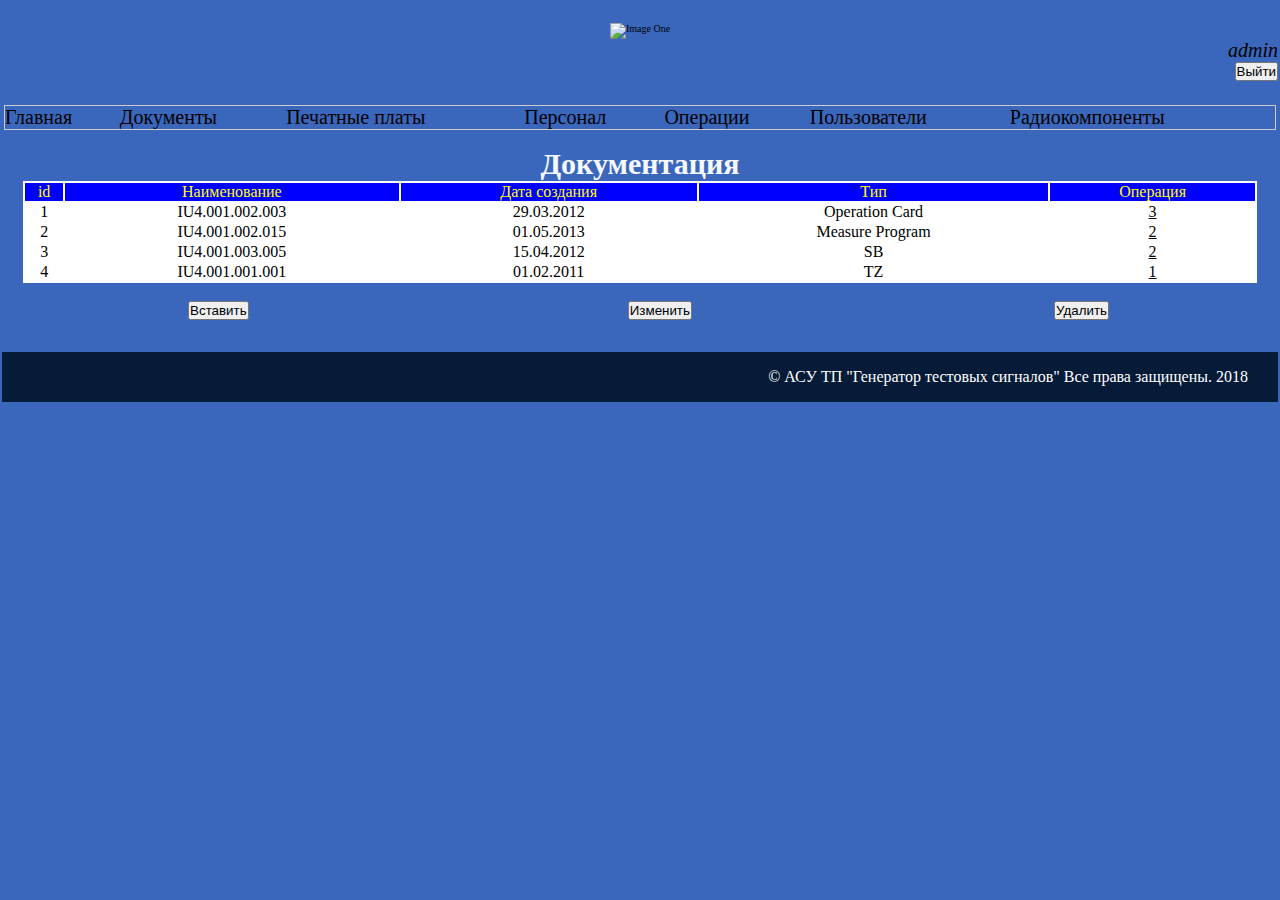
==== docs.html @ 4be0ed8f "html added" ====
<!DOCTYPE html>
<html>
	<head>
		<link type="text/css" rel="stylesheet" href="stylesheet.css"/>
		<link type="text/css" rel="stylesheet" href="style.css"/>
		<title>ASU TP</title>
		<script type="text/javascript" src="script.js"></script>
		<meta http-equiv="Content-Type" content="text/html; charset=utf-8" />
	
	</head>	
	
	<body>
		
		<center>
			<table>
				<tr>
					<td id="firsttd">		
						<div  width="90%" height="170" align="center">					
							<img src="images/1.jpg" width="700" height="180"  alt="Image One" />
						</div>
						<a id='hello'><i>admin</i></a>	
						<FORM ACTION='logon.php' METHOD='POST'>
						<INPUT TYPE='hidden' NAME='exit' VALUE=true >
						<INPUT TYPE='submit' VALUE='Выйти' >
						</FORM>					</td>
					</td>
				</tr>
				<tr>
					<td id="secondtd">
		
							<table width="100%">
								<tr>
									<td width="10%" valign="top">
											<TABLE id='menu' BORDER='0' CELLPADDING='0' CELLSPACING='0' HEIGHT='100%' WIDTH='100%' >
													<tr>
													<TD ALIGN='top' VALIGN='middle'><A id='ztopmenu' HREF='index.php'>Главная</A></TD>
													<TD ALIGN='left' VALIGN='middle'><A id='ftopmenu' HREF='docs.php'>Документы</A></TD>
													<TD ALIGN='left' VALIGN='middle'><A id='stopmenu' HREF='PCB.php'>Печатные платы</A></TD>
													<TD ALIGN='left' VALIGN='middle'><A id='ttopmenu' HREF='personal.php'>Персонал</A></TD>
													<TD ALIGN='left' VALIGN='middle'><A id='frtopmenu' HREF='operacii.php'>Операции</A></TD>
													<TD ALIGN='left' VALIGN='middle'><A id='fftopmenu' HREF='users.php'>Пользователи</A></TD>
													<TD ALIGN='left' VALIGN='middle'><A id='sxtopmenu' HREF='radioelements.php'>Радиокомпоненты</A></TD>
													</tr>
												</TABLE></td><tr>							</td>
									<td>
							<BR>
			<H2 ALIGN='CENTER'>
			Документация
			</H2> 
					<CENTER>
						<TABLE id='maintable' BORDER=0 WIDTH=97%>
								<TR id='headrow' BGCOLOR='FFFFFF'>		<TD>
										<CENTER>
											id
										</CENTER>
									</TD>		<TD>
										<CENTER>
											Наименование
										</CENTER>
									</TD>		<TD>
										<CENTER>
											Дата создания
										</CENTER>
									</TD>		<TD>
										<CENTER>
											Тип
										</CENTER>
									</TD>		<TD>
										<CENTER>
											Операция
										</CENTER>
									</TD>				</TR><TR >
									<TD>
										<CENTER>1</CENTER>
						</TD>
									<TD>
										<CENTER>IU4.001.002.003</CENTER>
						</TD>
									<TD>
										<CENTER>29.03.2012</CENTER>
						</TD>
									<TD>
										<CENTER>Operation Card</CENTER>
						</TD>
									<TD>
										<CENTER><a href="operacii.php?operation_id=3">3</a></CENTER>
						</TD></TR><TR>
									<TD>
										<CENTER>2</CENTER>
						</TD>
									<TD>
										<CENTER>IU4.001.002.015</CENTER>
						</TD>
									<TD>
										<CENTER>01.05.2013</CENTER>
						</TD>
									<TD>
										<CENTER>Measure Program</CENTER>
						</TD>
									<TD>
										<CENTER><a href="operacii.php?operation_id=2">2</a></CENTER>
						</TD></TR><TR >
									<TD>
										<CENTER>3</CENTER>
						</TD>
									<TD>
										<CENTER>IU4.001.003.005</CENTER>
						</TD>
									<TD>
										<CENTER>15.04.2012</CENTER>
						</TD>
									<TD>
										<CENTER>SB</CENTER>
						</TD>
									<TD>
										<CENTER><a href="operacii.php?operation_id=2">2</a></CENTER>
						</TD></TR><TR>
									<TD>
										<CENTER>4</CENTER>
						</TD>
									<TD>
										<CENTER>IU4.001.001.001</CENTER>
						</TD>
									<TD>
										<CENTER>01.02.2011</CENTER>
						</TD>
									<TD>
										<CENTER>TZ</CENTER>
						</TD>
									<TD>
										<CENTER><a href="operacii.php?operation_id=1">1</a></CENTER>
						</TD></TR> 	</TABLE>
					</CENTER> <br>	<TABLE id='submenu' BORDER='0' BGCOLOR = #003153 CELLPADDING='0' CELLSPACING='0' HEIGHT=25px WIDTH='100%'>
				<TR>	<TD ALIGN='center' VALIGN='middle' >
						<FORM ACTION='/docs.php' METHOD='get'>
							<INPUT TYPE=hidden NAME=action VALUE=insert>
							<INPUT TYPE=submit VALUE='Вставить'>
						</FORM>
					</TD>	<TD ALIGN='center' VALIGN='middle' >
						<FORM ACTION='/docs.php' METHOD='get'>
							<INPUT TYPE=hidden NAME=action VALUE=update>
							<INPUT TYPE=submit VALUE='Изменить'>
						</FORM>
					</TD>	<TD ALIGN='center' VALIGN='middle' >
						<FORM ACTION='/docs.php' METHOD='get'>
							<INPUT TYPE=hidden NAME=action VALUE=delete>
							<INPUT TYPE=submit VALUE='Удалить'>
						</FORM>
					</TD>		</TR>
			</TABLE>								</td>
							</tr>
						</table>
					</td>
				</tr>
				<tr>
					<td id="thirdtd" colspan="2">
						© АСУ ТП "Генератор тестовых сигналов" Все права защищены. 2018
					</td>
				</tr>
			</table>
		</center>
	</body>
</html>
---- stylesheet.css ----
body {
	background-color: #3a67bc;
	
	}
	
	#headrow td
	{
		color:yellow;
		/*border: 10px solid yellow;*/
		background-color:blue;
	}
	
table {
	background-color: #3a67bc;
	font-family: calibri;
	border-width: 10px;
	width:100%;
	}
	
h2 {
	font-size: 30px;
	 color: #F6F8FA;
	}
	

	
#firsttd {
	background-color: #3a67bc;
	border-width: 0px;
	width: 1100px;
	height: 100px;
	font-size: 10px;
	color: #000000;
	text-align: right;
	}
	
#secondtd {
	background-color: #3a67bc;
	width: 800px;
	height: 200px;
	}
	
#thirdtd {
	background-color: #051B37;
	width: 800px;
	height: 50px;
	font-size: 16px;
	color: #FFFFFF;
	text-align:right;
	padding-right: 30px;
	}

#logo {
	background-color: 003C72;
	height:280px;
	text-align: center;
	.center{
		display: block;
		margin: 0 auto;
	}
	}
#name {
	color: #000000;
	text-align: right;
	font-size: 30px;
	float: right;
	padding: 10px 5px 0px 0px;
	}
#secname {
	font-size: 154px;
	}
#logon {
	
	width: 210px;
	font-size: 20px;
	padding: 0px 15px 15px 15px;
	background-color: #051B37;
	color: white;
	}
#comt {
	font-size: 28px;
	 color: #000000;
	}
#hello {
	font-size: 20px;
	color: #000000;
	}
#menu {
	font-size: 20px;
	margin: -1px 0px 0px 0px;
	float: top;
	border-radius: 0px 0px 0px 0px;
	border: 1px solid #CCCCCC;
	}
#submenu {
	border-radius: 0px;
	margin-bottom:25px;
	}
#log {
	margin: 60px 20px 300px 20px;
	float: bottom;
	}
#maintable, #mainupdate, #maininput, #maindelete{
	margin: 10px 10px 10px 10px;
	font-size: 16px;
	border-radius: 0px;
	color:black;
	background-color:white;
	width:97%;
	}
	
	#maintable a:visited
	{
		color:black;
	}
	
	#mainupdate>tbody>tr:nth-child(1), #maintable>tbody>tr:nth-child(1),#maininput>tbody>tr:nth-child(1),#maindelete>tbody>tr:nth-child(1),
	#deleterow>tbody>tr:nth-child(1){
		color:yellow;
		border: 10px solid yellow;
		background-color:blue;
	}

	#maintable{
		margin:0px 0px 0px 0px;
	}
	
#deleterow tr {
	border-radius: 0px;
	font-size: 16px;
	margin: 10px 10px 10px 10px;
	width:97%;
	background-color:white;
	border:1px solid black;
	}
	#deleterow>tbody>tr:nth-child(1){
		background-color:blue;
	}
	

#tabsum
{
	color:white;
	font-size:20px;
	width:450px;
	border-style:solid;
	border-width:1px;
	margin-bottom:20px;
	margin-top:20px;
}

#tabsum tr td:nth-child(2){

}

#tabsum tr:nth-child(1){
	
}

#opsum a:hover{
	color:orange;
}

#opsum {
	width:450px;
	margin:0 auto;

}
	
#updaterow {
	border-radius: 0px;
	font-size: 16px;
	margin: 10px 10px 10px 10px;
	color: white;
	width:97%;
	
	}
#yesnotable {
	border-radius: 10px;
	background-color: blue;
	width:12%;
	margin-top:18px;
	}
#logonpage {
	background-color: #32CD32;
	text-align: center;
	color: #E52968;
	padding: 35px 0px 0px 0px;
	font-size: 25px;
	
	}
#ztopmenu, #ftopmenu, #stopmenu, #ttopmenu, #frtopmenu, #fftopmenu, #sxtopmenu {
	text-decoration: none;
}
#gena {
	border-radius: 0px 0px 0px 0px;
	font-size: 12px;
	}
a:link {
	color: #000000;
	}
a:visited {
	color: #000000;
	}
a:hover {
	color: #000000;
	}
.center 
{
	width:100%;

}
---- style.css ----
* {margin:0; padding:0}
body {font:12px Verdana,Arial;}
p {line-height:1.4; margin-bottom:12px}
#slider {float:left; position:relative; overflow:auto; width:1300px; height:280px}
#slider ul {position:absolute; list-style:none; top:0; left:0; }
#slider li {float:left; width:1300px; list-style:none;height:280px}
#container
{
	margin-top:25px;
	margin-left:7%;
}
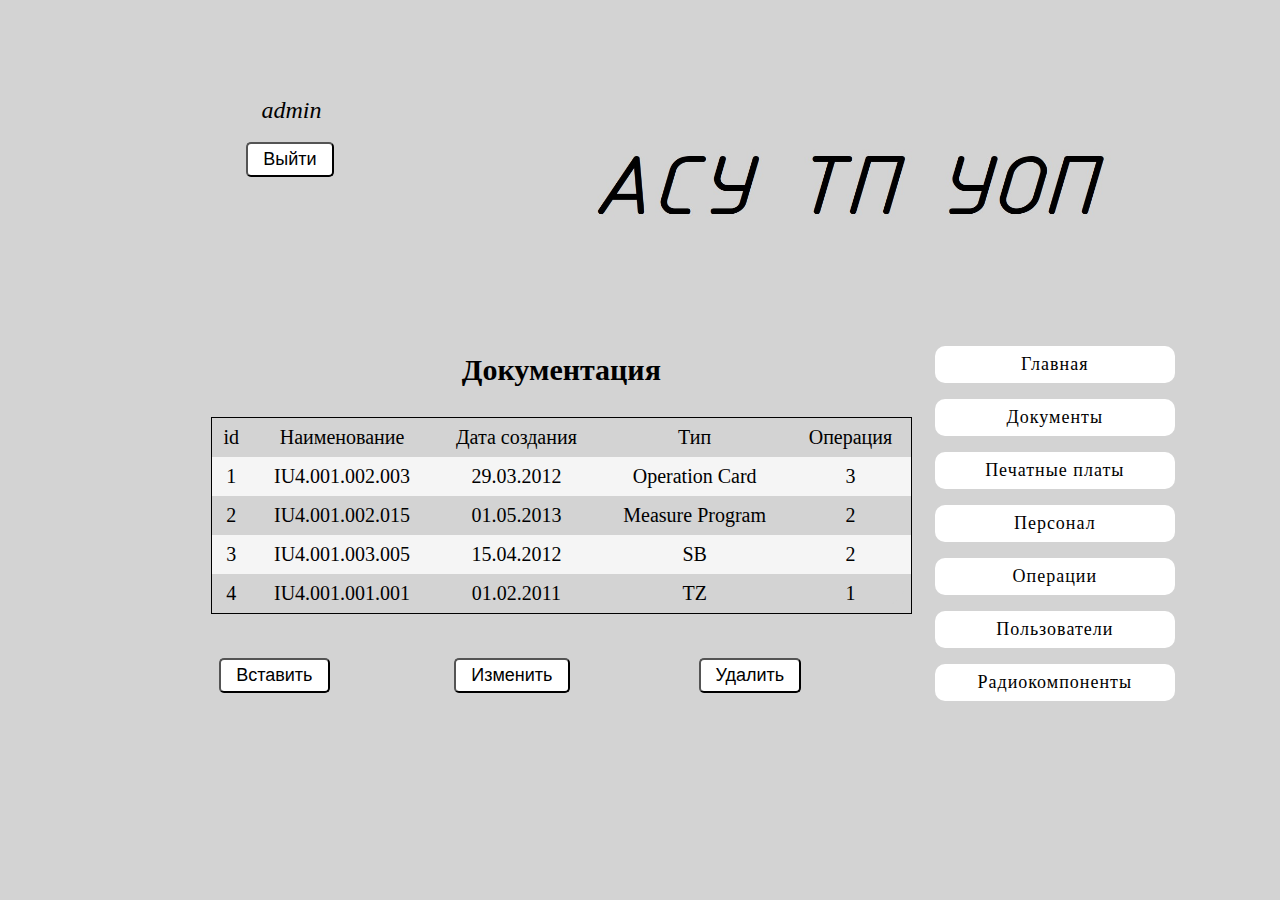
==== commit 2a356edc: "big markup changes" ====
--- a/docs.html
+++ b/docs.html
@@ -32,7 +32,7 @@
 							<table width="100%">
 								<tr>
 									<td width="10%" valign="top">
-											<TABLE id='menu' BORDER='0' CELLPADDING='0' CELLSPACING='0' HEIGHT='100%' WIDTH='100%' >
+											<!-- <TABLE id='menu' BORDER='0' CELLPADDING='0' CELLSPACING='0' HEIGHT='100%' WIDTH='100%' >
 													<tr>
 													<TD ALIGN='top' VALIGN='middle'><A id='ztopmenu' HREF='index.php'>Главная</A></TD>
 													<TD ALIGN='left' VALIGN='middle'><A id='ftopmenu' HREF='docs.php'>Документы</A></TD>
@@ -42,7 +42,7 @@
 													<TD ALIGN='left' VALIGN='middle'><A id='fftopmenu' HREF='users.php'>Пользователи</A></TD>
 													<TD ALIGN='left' VALIGN='middle'><A id='sxtopmenu' HREF='radioelements.php'>Радиокомпоненты</A></TD>
 													</tr>
-												</TABLE></td><tr>							</td>
+												</TABLE></td><tr>							</td> -->
 									<td>
 							<BR>
 			<H2 ALIGN='CENTER'>
@@ -149,6 +149,23 @@
 						</FORM>
 					</TD>		</TR>
 			</TABLE>								</td>
+
+			<td>
+
+				<TABLE id='menu' BORDER='0' CELLPADDING='0' CELLSPACING='0' HEIGHT='100%' >
+					<tr>
+					<tr><TD ALIGN='top' VALIGN='middle'><A id='ztopmenu' HREF='index.php'>Главная</A></TD></tr>
+					<tr><TD ALIGN='left' VALIGN='middle'><A id='ftopmenu' HREF='docs.php'>Документы</A></TD></tr>
+					<tr><TD ALIGN='left' VALIGN='middle'><A id='stopmenu' HREF='PCB.php'>Печатные платы</A></TD></tr>
+					<tr><TD ALIGN='left' VALIGN='middle'><A id='ttopmenu' HREF='personal.php'>Персонал</A></TD></tr>
+					<tr><TD ALIGN='left' VALIGN='middle'><A id='frtopmenu' HREF='operacii.php'>Операции</A></TD></tr>
+					<tr><TD ALIGN='left' VALIGN='middle'><A id='fftopmenu' HREF='users.php'>Пользователи</A></TD></tr>
+					<tr><TD ALIGN='left' VALIGN='middle'><A id='sxtopmenu' HREF='radioelements.php'>Радиокомпоненты</A></TD></tr>
+					</tr>
+				</TABLE>
+
+
+			</td>
 							</tr>
 						</table>
 					</td>
--- a/stylesheet.css
+++ b/stylesheet.css
@@ -1,97 +1,151 @@
 body {
-	background-color: #3a67bc;
-	
-	}
-	
-	#headrow td
-	{
-		color:yellow;
-		/*border: 10px solid yellow;*/
-		background-color:blue;
-	}
-	
+	background-color:lightgray;
+	display: table-cell;
+	vertical-align: middle;
+	font-family: Georgia, 'Times New Roman', Times, serif;
+}
+
+a:-webkit-any-link {
+	color: -webkit-link;
+	cursor: pointer;
+	text-decoration: none;
+}
+
+#headrow td {
+	color:black;
+	background-color:lightgrey;
+}
+
+html, body {
+	height: 100%;
+}
+
+html {
+	display: table;
+	margin: auto;
+}
+
 table {
-	background-color: #3a67bc;
-	font-family: calibri;
+	background-color:lightgray;
+	font-family: Georgia, 'Times New Roman', Times, serif;
+
 	border-width: 10px;
 	width:100%;
-	}
-	
+	cursor: default;
+}
+
+table tr {
+	transition: 0.3s;
+}
+
 h2 {
 	font-size: 30px;
-	 color: #F6F8FA;
-	}
-	
-
-	
+	color: black;
+	margin: 1em
+}
+
+#title_name {
+	font-size: 70px;
+	text-align: right;
+}
+
+input[type=submit] {
+	font-size: 18px;
+    padding:5px 15px;
+    background: #fff;
+    cursor:pointer;
+    -webkit-border-radius: 5px;
+	border-radius: 5px;
+	transition: 0.3s;
+	margin-top: 1em;
+}
+
+input[type=submit]:hover {
+	size: 115%;
+	background-color: #FF6D00;
+}
+
 #firsttd {
-	background-color: #3a67bc;
+	background-color:lightgray;
 	border-width: 0px;
 	width: 1100px;
 	height: 100px;
 	font-size: 10px;
 	color: #000000;
-	text-align: right;
-	}
-	
+	text-align: center;
+}
+
+#firsttd img {
+	float: left;
+}
+
 #secondtd {
-	background-color: #3a67bc;
+	background-color:lightgray;
 	width: 800px;
 	height: 200px;
 	}
-	
+
 #thirdtd {
-	background-color: #051B37;
+	background-color:lightgray;
 	width: 800px;
 	height: 50px;
 	font-size: 16px;
-	color: #FFFFFF;
+	color: #000;
 	text-align:right;
 	padding-right: 30px;
+	visibility: hidden;
 	}
 
 #logo {
-	background-color: 003C72;
+	background-color:lightgray;
 	height:280px;
 	text-align: center;
-	.center{
-		display: block;
-		margin: 0 auto;
-	}
-	}
+}
+
 #name {
 	color: #000000;
 	text-align: right;
 	font-size: 30px;
 	float: right;
 	padding: 10px 5px 0px 0px;
-	}
+}
+
 #secname {
 	font-size: 154px;
-	}
+}
+
 #logon {
-	
 	width: 210px;
 	font-size: 20px;
 	padding: 0px 15px 15px 15px;
-	background-color: #051B37;
-	color: white;
-	}
+	background-color:lightgray;
+	color: black;
+}
+
 #comt {
 	font-size: 28px;
-	 color: #000000;
-	}
+	color: #000000;
+}
+
 #hello {
 	font-size: 20px;
 	color: #000000;
-	}
-#menu {
-	font-size: 20px;
-	margin: -1px 0px 0px 0px;
-	float: top;
-	border-radius: 0px 0px 0px 0px;
-	border: 1px solid #CCCCCC;
-	}
+	text-decoration: none;
+	visibility: visible;
+	margin-bottom: 1em;
+	font-size: 24px;
+	margin-left: 3px;
+	text-align: center;
+}
+
+#user_block {
+	float: left;
+}
+
+#firsttd img {
+	float: right;
+}
+
 #submenu {
 	border-radius: 0px;
 	margin-bottom:25px;
@@ -101,30 +155,32 @@
 	float: bottom;
 	}
 #maintable, #mainupdate, #maininput, #maindelete{
-	margin: 10px 10px 10px 10px;
+	/* margin: 10px 10px 10px 10px;
 	font-size: 16px;
-	border-radius: 0px;
 	color:black;
 	background-color:white;
-	width:97%;
-	}
-	
-	#maintable a:visited
-	{
-		color:black;
-	}
-	
-	#mainupdate>tbody>tr:nth-child(1), #maintable>tbody>tr:nth-child(1),#maininput>tbody>tr:nth-child(1),#maindelete>tbody>tr:nth-child(1),
-	#deleterow>tbody>tr:nth-child(1){
-		color:yellow;
-		border: 10px solid yellow;
-		background-color:blue;
-	}
-
-	#maintable{
-		margin:0px 0px 0px 0px;
-	}
-	
+	width:97%; */
+	border: #000;
+	border-radius: 50px;
+	color:white;
+	font-size: 20px;
+	width: 450px;
+	border-style:solid;
+	border-width:1px;
+	margin-bottom:20px;
+	margin-top:20px;
+	border-collapse: collapse;
+	width: 100%;
+	color: black;
+	margin:0px 0px 0px 0px;
+}
+
+#maintable tr:nth-child(even) {
+	background-color: whitesmoke;
+}
+
+#maintable tr:hover {background-color: #FF9100;}
+
 #deleterow tr {
 	border-radius: 0px;
 	font-size: 16px;
@@ -132,14 +188,16 @@
 	width:97%;
 	background-color:white;
 	border:1px solid black;
-	}
-	#deleterow>tbody>tr:nth-child(1){
-		background-color:blue;
-	}
-	
-
-#tabsum
-{
+}
+
+#deleterow tr:nth-child(even) {
+	background-color:whitesmoke;
+}
+
+#deleterow tr:hover {background-color: #FF9100
+	;}
+
+#tabsum {
 	color:white;
 	font-size:20px;
 	width:450px;
@@ -147,66 +205,98 @@
 	border-width:1px;
 	margin-bottom:20px;
 	margin-top:20px;
-}
-
-#tabsum tr td:nth-child(2){
-
-}
-
-#tabsum tr:nth-child(1){
-	
-}
-
-#opsum a:hover{
-	color:orange;
-}
-
-#opsum {
-	width:450px;
-	margin:0 auto;
-
-}
-	
+	border-collapse: collapse;
+	width: 100%;
+	color: black;
+}
+
+#tabsum th, td {
+	text-align: left;
+	padding: 8px;
+	color: black;
+  }
+
+
+#opsum tr:nth-child(even) {background-color: whitesmoke;}
+
+#opsum tr:hover {background-color: lightgrey;}
+
 #updaterow {
 	border-radius: 0px;
 	font-size: 16px;
 	margin: 10px 10px 10px 10px;
 	color: white;
 	width:97%;
-	
+
 	}
 #yesnotable {
 	border-radius: 10px;
-	background-color: blue;
+	background-color: lightgrey;
 	width:12%;
 	margin-top:18px;
-	}
+}
+
 #logonpage {
-	background-color: #32CD32;
-	text-align: center;
-	color: #E52968;
+	background-color: lightgrey;
+	text-align: center;
+	color: #000;
 	padding: 35px 0px 0px 0px;
 	font-size: 25px;
-	
-	}
-#ztopmenu, #ftopmenu, #stopmenu, #ttopmenu, #frtopmenu, #fftopmenu, #sxtopmenu {
+}
+
+
+#menu {
+	border: 0px none;
+	border-spacing: 5px 1rem;
+
+}
+
+#menu tr {
+	font-size: 18px;
+	text-align: center;
+	cursor: pointer;
+	width: 100%;
+	background: lightgrey;
+	border-radius: 3px;
+	font-family: Georgia, 'Times New Roman', Times, serif;
+	letter-spacing: 1px;
+	border: 0px none;
 	text-decoration: none;
-}
+	border: #000 5px;
+	margin: 10px;
+	padding: 0.5rem;
+
+}
+
+#menu td {
+	transition: 0.5s;
+	background: white;
+	border: #000 5px;
+	border-radius: 10px;
+	text-align: center;
+	width: 10em;
+}
+
+#menu td:hover {
+	/* font-size: 30px; */
+	background-color: #FF6D00;
+	color: white;
+}
+
 #gena {
 	border-radius: 0px 0px 0px 0px;
 	font-size: 12px;
-	}
+}
+
 a:link {
 	color: #000000;
-	}
+}
+
 a:visited {
 	color: #000000;
-	}
-a:hover {
-	color: #000000;
-	}
-.center 
-{
+}
+
+.center {
 	width:100%;
 
 }
--- a/style.css
+++ b/style.css
@@ -1,4 +1,4 @@
-* {margin:0; padding:0}
+/* * {margin:0; padding:0}
 body {font:12px Verdana,Arial;}
 p {line-height:1.4; margin-bottom:12px}
 #slider {float:left; position:relative; overflow:auto; width:1300px; height:280px}
@@ -7,6 +7,6 @@
 #container
 {
 	margin-top:25px;
-	margin-left:7%;
+	margin-left:7%; */
 }
 
